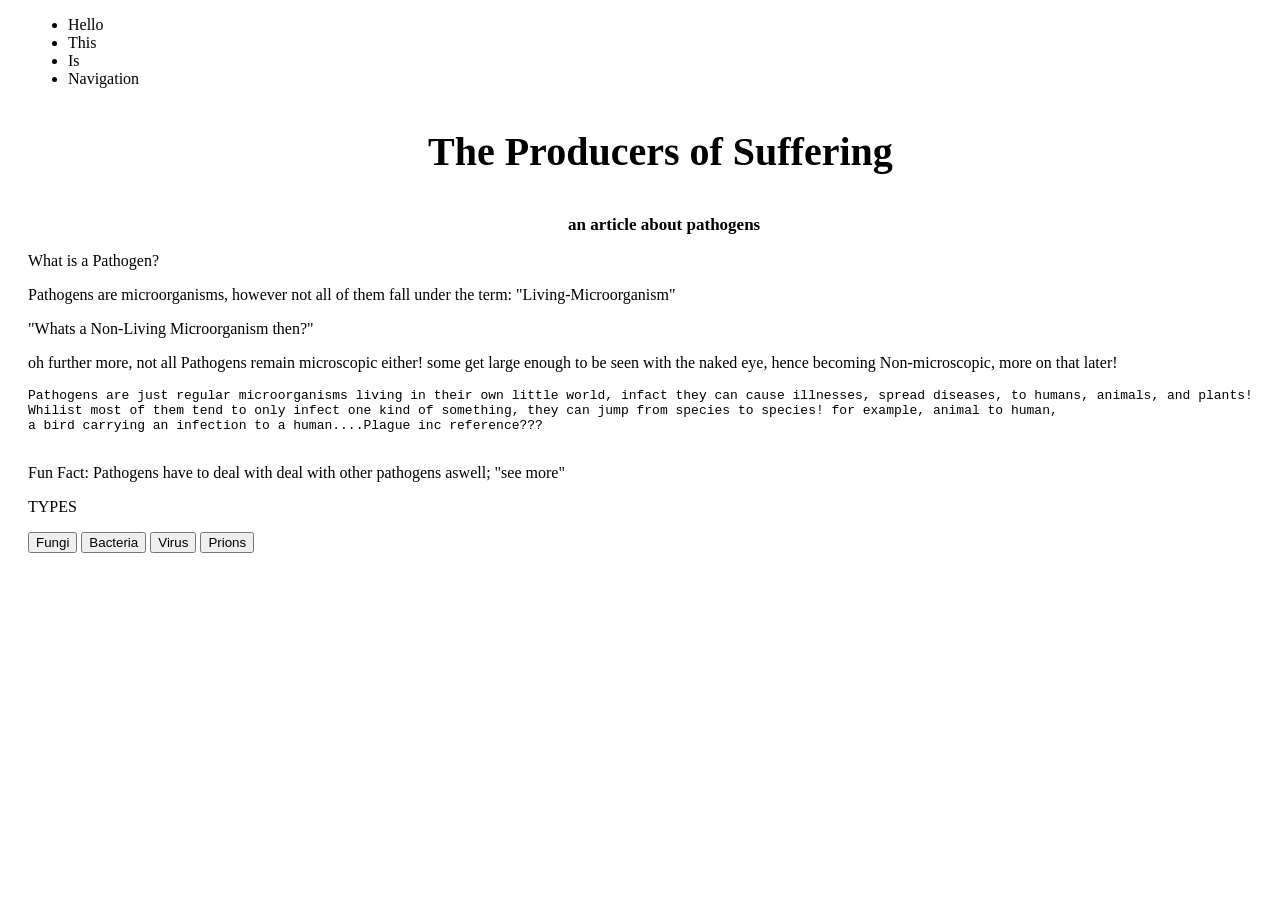
==== index.html @ 4d540014 "added the first instance of information" ====
<!DOCTYPE html>
<html lang="en">
<head>
    <meta charset="UTF-8">
    <meta name="viewport" content="width=device-width, initial-scale=1.0">
    <title>T.P.O.S.</title>
    <link rel="stylesheet" href="index.css">
</head>
<body>

    <ul>
        <li>Hello</li>
        <li>This</li>
        <li>Is</li>
        <li>Navigation</li>
    </ul>

    <p id="TPOS">The Producers of Suffering</p> <!--If this is blahblah color-->
    <p id="aaap">an article about pathogens</p> <!--Then make this ligher blahblah color-->
    <p id="ques1">What is a Pathogen?</p>
    <p id="ans1">Pathogens are microorganisms, however not all of them fall under the term: "Living-Microorganism"</p>
    <p id="ques2">"Whats a Non-Living Microorganism then?"</p>
    <p id="text1">oh further more, not all Pathogens remain microscopic either! some get large enough to be seen with the naked eye, hence becoming Non-microscopic, more on that later!</p>
    <pre id="text1">
Pathogens are just regular microorganisms living in their own little world, infact they can cause illnesses, spread diseases, to humans, animals, and plants!
Whilist most of them tend to only infect one kind of something, they can jump from species to species! for example, animal to human,
a bird carrying an infection to a human....Plague inc reference???
    </pre >
    <p id="text1">Fun Fact: Pathogens have to deal with deal with other pathogens aswell; "see more"</p>


    <p id="types">TYPES</p>
    <button>Fungi</button>
    <button>Bacteria</button>
    <button>Virus</button>
    <button>Prions</button>

</body>
</html>
---- index.css ----
body {
    padding-left: 20px;
}

#TPOS {
    font-size: 40px;
    font-weight: bold;
    transform: translateX(400px);
}
#aaap {
    font-size: 17px;
    font-weight: bolder;
    transform: translateX(540px);
}
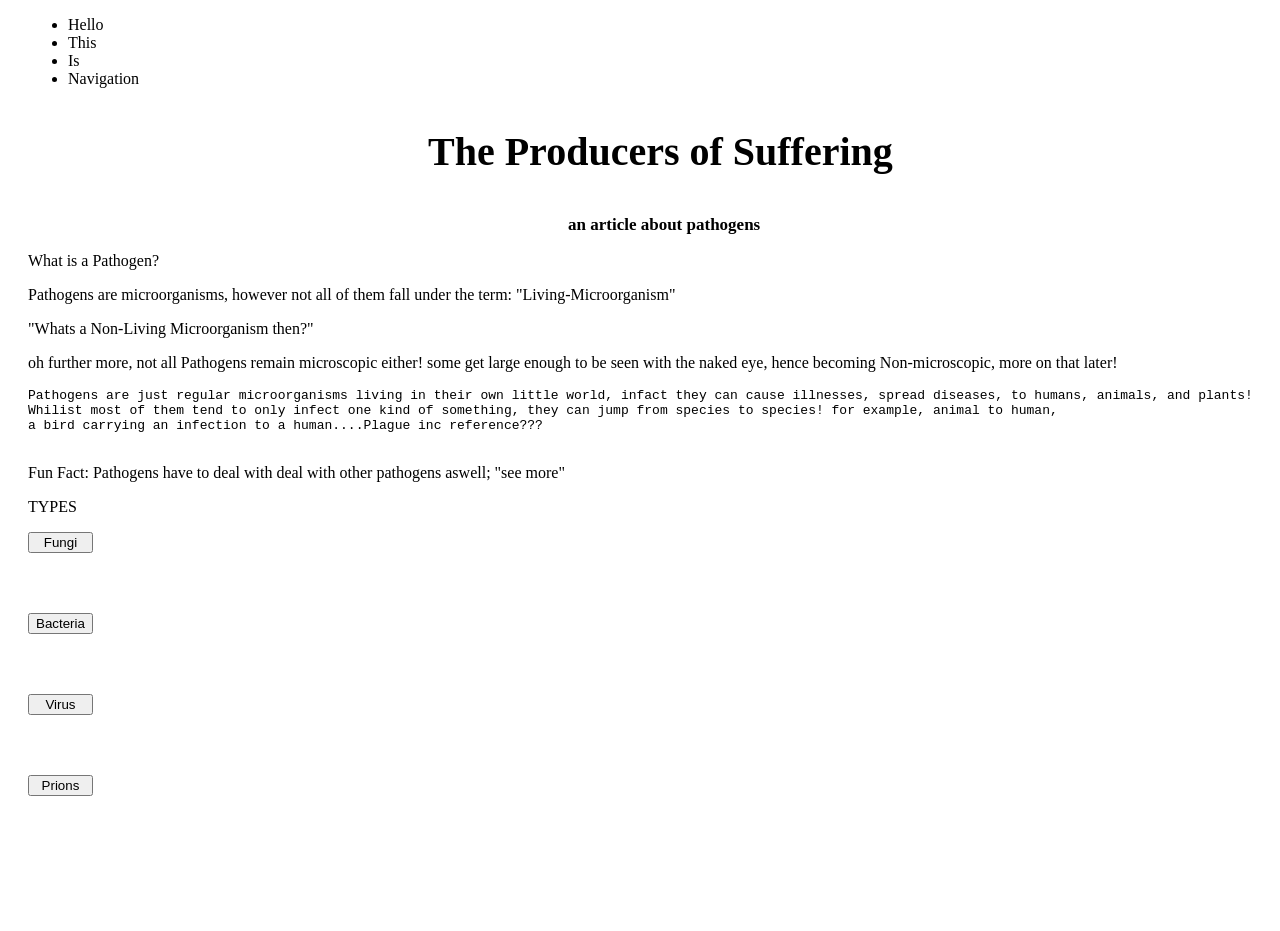
==== commit 60f09f5c: "added info abot fungi and bacteria and added a placeholder image. functional js to show and hide" ====
--- a/index.html
+++ b/index.html
@@ -28,12 +28,39 @@
     </pre >
     <p id="text1">Fun Fact: Pathogens have to deal with deal with other pathogens aswell; "see more"</p>
 
+    <p id="types">TYPES</p>
 
-    <p id="types">TYPES</p>
-    <button>Fungi</button>
-    <button>Bacteria</button>
-    <button>Virus</button>
-    <button>Prions</button>
+    <div class="all_types"> 
+        <button id="fungi_button" onclick="show_fungi()">Fungi</button> 
+        <button id="bacteria_button" onclick="show_bacteria()">Bacteria</button>
+        <button id="virus_button" onclick="show_virus()">Virus</button>
+        <button id="prion_button" onclick="show_prions()">Prions</button>
+    </div>
 
+    
+    <pre id="fungi_info">
+        e.g. mushrooms, toadstools, yeasts, mould, etc
+        Some fungi look like plants, but are not really plants, 
+        since they can't make their own food by using chlorophyll(they dont have it!). 
+        Therefore they have to feed on other organic matter. 
+        They spread through the air and the environment in spores
+        "Wantta learn more about fungi?" <!--Reproduction: imagine this, one fungi, sitting ontop of a fridge eating up a dead fly, 
+        sends off a spore, the spore touches a "fungi-suitable" surface and grows into a BIGGER fungi.
+        NICE FUNGIS?: you know, seems like we are more of a foe to fungi than they are to us, yeast, a type of fungi, is used to make bread and beer. some moulds are used to make medicine..
+        NOT SO NICE FUNGIS?: now hold on a minute, fungis aren't all FUN; some mushrooms are murderously toxic, and fungi can be responsible for fungal infections(Athlete's Foot, Ringworm, etc)
+    -->
+        <img id="fungi_pic" src="fungi1mush.png" alt="image of a mushroom">
+    </pre>
+    <pre id="bacteria_info">
+        e.g. Escherichia coli(E. coli), Vibro cholerae, Yersinia pestis, etc
+        single-cell microorganism. one bacteria = bacterium.
+        Theres Millions or even more different types of bacteria that can be found. 
+        They are EVERYWHERE, from your skin, airways, mouth, to sitting on your phone, floor, toilet, 
+        and the list goes on and on and on. 
+        "Wantta learn more about bacteria?"
+        <img id="fungi_pic" src="fungi1mush.png" alt="image of a mushroom">
+    </pre>
+
+    <script src="index.js"></script>
 </body>
 </html>
--- a/index.css
+++ b/index.css
@@ -11,4 +11,31 @@
     font-size: 17px;
     font-weight: bolder;
     transform: translateX(540px);
-}+}
+
+
+.all_types {
+    display: inline-flex;
+    flex-direction: column;
+    row-gap: 60px;
+}
+
+
+#fungi_info {
+    display: inline;
+    visibility: hidden;
+    position:absolute;
+    top: 610px;
+}
+#fungi_pic {
+    height: 200px;
+    transform: translate(700px, -140px);
+}
+
+
+#bacteria_info {
+    display: inline;
+    visibility: hidden;
+    position:absolute;
+    top: 610px;
+}
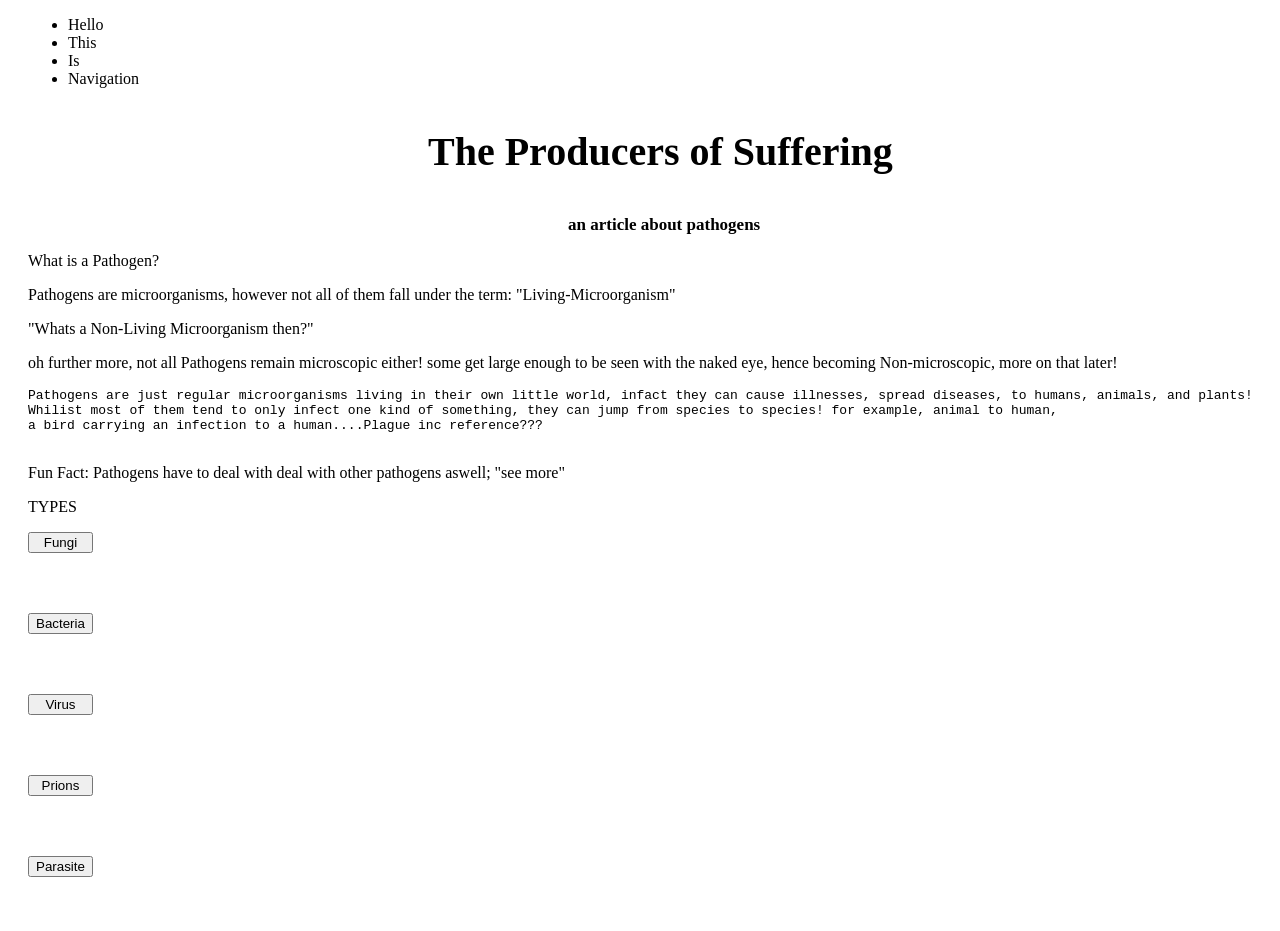
==== commit 94c268bc: "added info about virus when click virus button" ====
--- a/index.html
+++ b/index.html
@@ -31,10 +31,11 @@
     <p id="types">TYPES</p>
 
     <div class="all_types"> 
-        <button id="fungi_button" onclick="show_fungi()">Fungi</button> 
+        <button id="fungi_button" onclick="show_fungi()">Fungi </button> 
         <button id="bacteria_button" onclick="show_bacteria()">Bacteria</button>
         <button id="virus_button" onclick="show_virus()">Virus</button>
         <button id="prion_button" onclick="show_prions()">Prions</button>
+        <button id="parasite_button" onclick="show_parasite()">Parasite</button>
     </div>
 
     
@@ -60,6 +61,14 @@
         "Wantta learn more about bacteria?"
         <img id="fungi_pic" src="fungi1mush.png" alt="image of a mushroom">
     </pre>
+    <pre id="virus_info">
+        e.g. Influenza viruses, Retroviruses(HIV), Enteroviruses, etc
+        similar to parasites, they need to infect another being(other than viruses, ofc no friendly fire) to reproduce/spread. 
+        Can infect humans, animals, plants, bacteria, and fungi.
+        "Wantta learn more about viruses?"
+        <img id="fungi_pic" src="fungi1mush.png" alt="image of a mushroom">
+    </pre>
+
 
     <script src="index.js"></script>
 </body>
--- a/index.css
+++ b/index.css
@@ -39,3 +39,11 @@
     position:absolute;
     top: 610px;
 }
+
+
+#virus_info {
+    display: inline;    
+    visibility: hidden;
+    position: absolute;
+    top: 610px;
+}
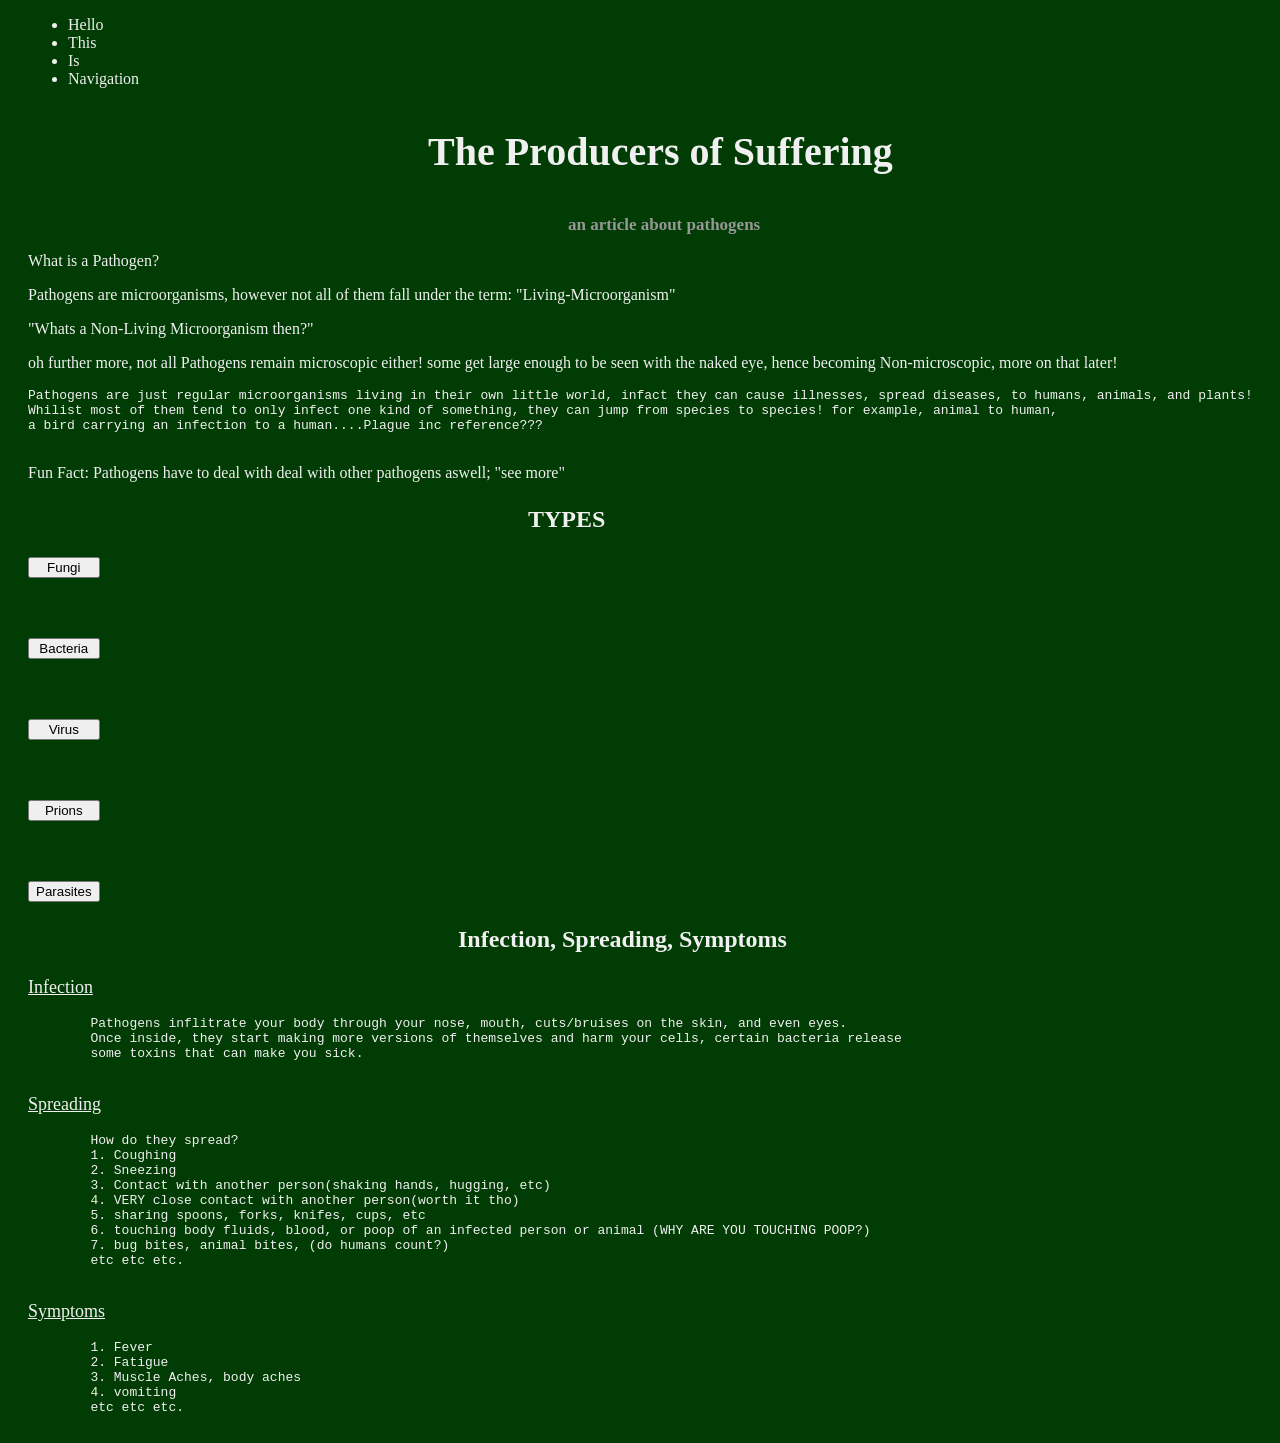
==== commit 411fb867: "all information added" ====
--- a/index.html
+++ b/index.html
@@ -27,15 +27,14 @@
 a bird carrying an infection to a human....Plague inc reference???
     </pre >
     <p id="text1">Fun Fact: Pathogens have to deal with deal with other pathogens aswell; "see more"</p>
-
-    <p id="types">TYPES</p>
+    <p id="types_text">TYPES</p>
 
     <div class="all_types"> 
         <button id="fungi_button" onclick="show_fungi()">Fungi </button> 
         <button id="bacteria_button" onclick="show_bacteria()">Bacteria</button>
         <button id="virus_button" onclick="show_virus()">Virus</button>
         <button id="prion_button" onclick="show_prions()">Prions</button>
-        <button id="parasite_button" onclick="show_parasite()">Parasite</button>
+        <button id="parasite_button" onclick="show_parasites()">Parasites </button>
     </div>
 
     
@@ -45,7 +44,7 @@
         since they can't make their own food by using chlorophyll(they dont have it!). 
         Therefore they have to feed on other organic matter. 
         They spread through the air and the environment in spores
-        "Wantta learn more about fungi?" <!--Reproduction: imagine this, one fungi, sitting ontop of a fridge eating up a dead fly, 
+        "Wantta learn more about fungi?" -- Just Google It! <!--Reproduction: imagine this, one fungi, sitting ontop of a fridge eating up a dead fly, 
         sends off a spore, the spore touches a "fungi-suitable" surface and grows into a BIGGER fungi.
         NICE FUNGIS?: you know, seems like we are more of a foe to fungi than they are to us, yeast, a type of fungi, is used to make bread and beer. some moulds are used to make medicine..
         NOT SO NICE FUNGIS?: now hold on a minute, fungis aren't all FUN; some mushrooms are murderously toxic, and fungi can be responsible for fungal infections(Athlete's Foot, Ringworm, etc)
@@ -58,17 +57,68 @@
         Theres Millions or even more different types of bacteria that can be found. 
         They are EVERYWHERE, from your skin, airways, mouth, to sitting on your phone, floor, toilet, 
         and the list goes on and on and on. 
-        "Wantta learn more about bacteria?"
+        "Wantta learn more about bacteria?" -- Just Google It!
         <img id="fungi_pic" src="fungi1mush.png" alt="image of a mushroom">
     </pre>
     <pre id="virus_info">
         e.g. Influenza viruses, Retroviruses(HIV), Enteroviruses, etc
-        similar to parasites, they need to infect another being(other than viruses, ofc no friendly fire) to reproduce/spread. 
+        similar to parasites, they need to infect another being(some virsuses even attack OTHER viruses!)
+        to reproduce/spread. 
         Can infect humans, animals, plants, bacteria, and fungi.
-        "Wantta learn more about viruses?"
+        "Wantta learn more about viruses?" -- Just Google It!
         <img id="fungi_pic" src="fungi1mush.png" alt="image of a mushroom">
     </pre>
-
+    <pre id="prion_info">
+        A misfolded protein that influences and causes misfolding problems in other same protein versions
+        some but not all infect people, similarly some but not all infect animals.
+        Prion Diseases - terminal illnesses - fatal
+        worldwide affection ratio(people) - 1:1,000,000
+        Types: Spordic, Familial, Acquired.
+        "Wantta learn more about prions?" -- Just Google It!
+        <img id="fungi_pic" src="fungi1mush.png" alt="">
+    </pre>
+    <pre id="parasite_info">
+        An organism, though still a pathogen. depend on a host to survive and spread. 
+        a parasite somewhat hijacks a living organism, and gets its food from, or at the expense of that
+        organism. It also causes harm to that organism, and sometimes this leads to the organisms death.
+            Types          :      Examples
+         Ectoparasites     :   Fleas, Head Lice, Ticks
+         Helminths         :   Flukes, Tapeworms, Roundworms
+         Protozoans        :   Amobea, Ciliates, Flagellates
+        
+        Symptoms in humans (a few): Abdominal pain, Increased appetite, insomnia, Weakness, Skin rash, Fatigue
+        "Wantta learn more about parasites?" -- Just Google It!
+        <img id="fungi_pic" src="fungi1mush.png" alt="">
+    </pre>
+    
+    <p id="topics_text">Infection, Spreading, Symptoms</p>
+    <p id="infection_text">Infection</p>
+    <pre id="infection_info">
+        Pathogens inflitrate your body through your nose, mouth, cuts/bruises on the skin, and even eyes.
+        Once inside, they start making more versions of themselves and harm your cells, certain bacteria release
+        some toxins that can make you sick.
+    </pre>
+    <p id="spreading_text">Spreading</p>
+    <pre id="spreading_info">
+        How do they spread? 
+        1. Coughing
+        2. Sneezing
+        3. Contact with another person(shaking hands, hugging, etc)
+        4. VERY close contact with another person(worth it tho) <!--remove in the future if tis a professinal website-->
+        5. sharing spoons, forks, knifes, cups, etc
+        6. touching body fluids, blood, or poop of an infected person or animal (WHY ARE YOU TOUCHING POOP?) 
+        7. bug bites, animal bites, (do humans count?)
+        etc etc etc.
+    </pre>
+    <p id="symptoms_text">Symptoms</p>
+    <pre id="symptoms_info">
+        1. Fever
+        2. Fatigue
+        3. Muscle Aches, body aches
+        4. vomiting
+        etc etc etc.
+    </pre>
+    
 
     <script src="index.js"></script>
 </body>
--- a/index.css
+++ b/index.css
@@ -1,5 +1,7 @@
 body {
     padding-left: 20px;
+    color: rgb(240, 240, 240);
+    background-color: rgb(0, 60, 3);
 }
 
 #TPOS {
@@ -11,8 +13,15 @@
     font-size: 17px;
     font-weight: bolder;
     transform: translateX(540px);
+    color: rgb(151, 151, 151);
 }
 
+#types_text {
+    transform: translateX(500px);
+    font-family: Times 'Times New Roman', Times, serif;
+    font-size: 24px;
+    font-weight: bold;
+}
 
 .all_types {
     display: inline-flex;
@@ -25,7 +34,8 @@
     display: inline;
     visibility: hidden;
     position:absolute;
-    top: 610px;
+    top: 650px;
+    font-weight: bold;
 }
 #fungi_pic {
     height: 200px;
@@ -37,7 +47,8 @@
     display: inline;
     visibility: hidden;
     position:absolute;
-    top: 610px;
+    top: 650px;
+    font-weight: bold;
 }
 
 
@@ -45,5 +56,44 @@
     display: inline;    
     visibility: hidden;
     position: absolute;
-    top: 610px;
+    top: 650px;
+    font-weight: bold;
+}
+
+
+#prion_info {
+    display: inline;
+    visibility: hidden;
+    position: absolute;
+    top: 650px; 
+    font-weight: bold;
+}
+
+#parasite_info {
+    display: inline;
+    visibility: hidden;
+    position:absolute;
+    top: 650px;
+    font-weight: bold;
+}
+
+#topics_text {
+    transform: translateX(430px);
+    font-size: 24px;
+    font-weight: bold;
+}
+
+#infection_text {
+    text-decoration: underline;
+    font-size: 18px;
+}   
+
+#spreading_text {
+    text-decoration: underline;
+    font-size: 18px;
+}
+
+#symptoms_text {
+    text-decoration: underline;
+    font-size: 18px;
 }
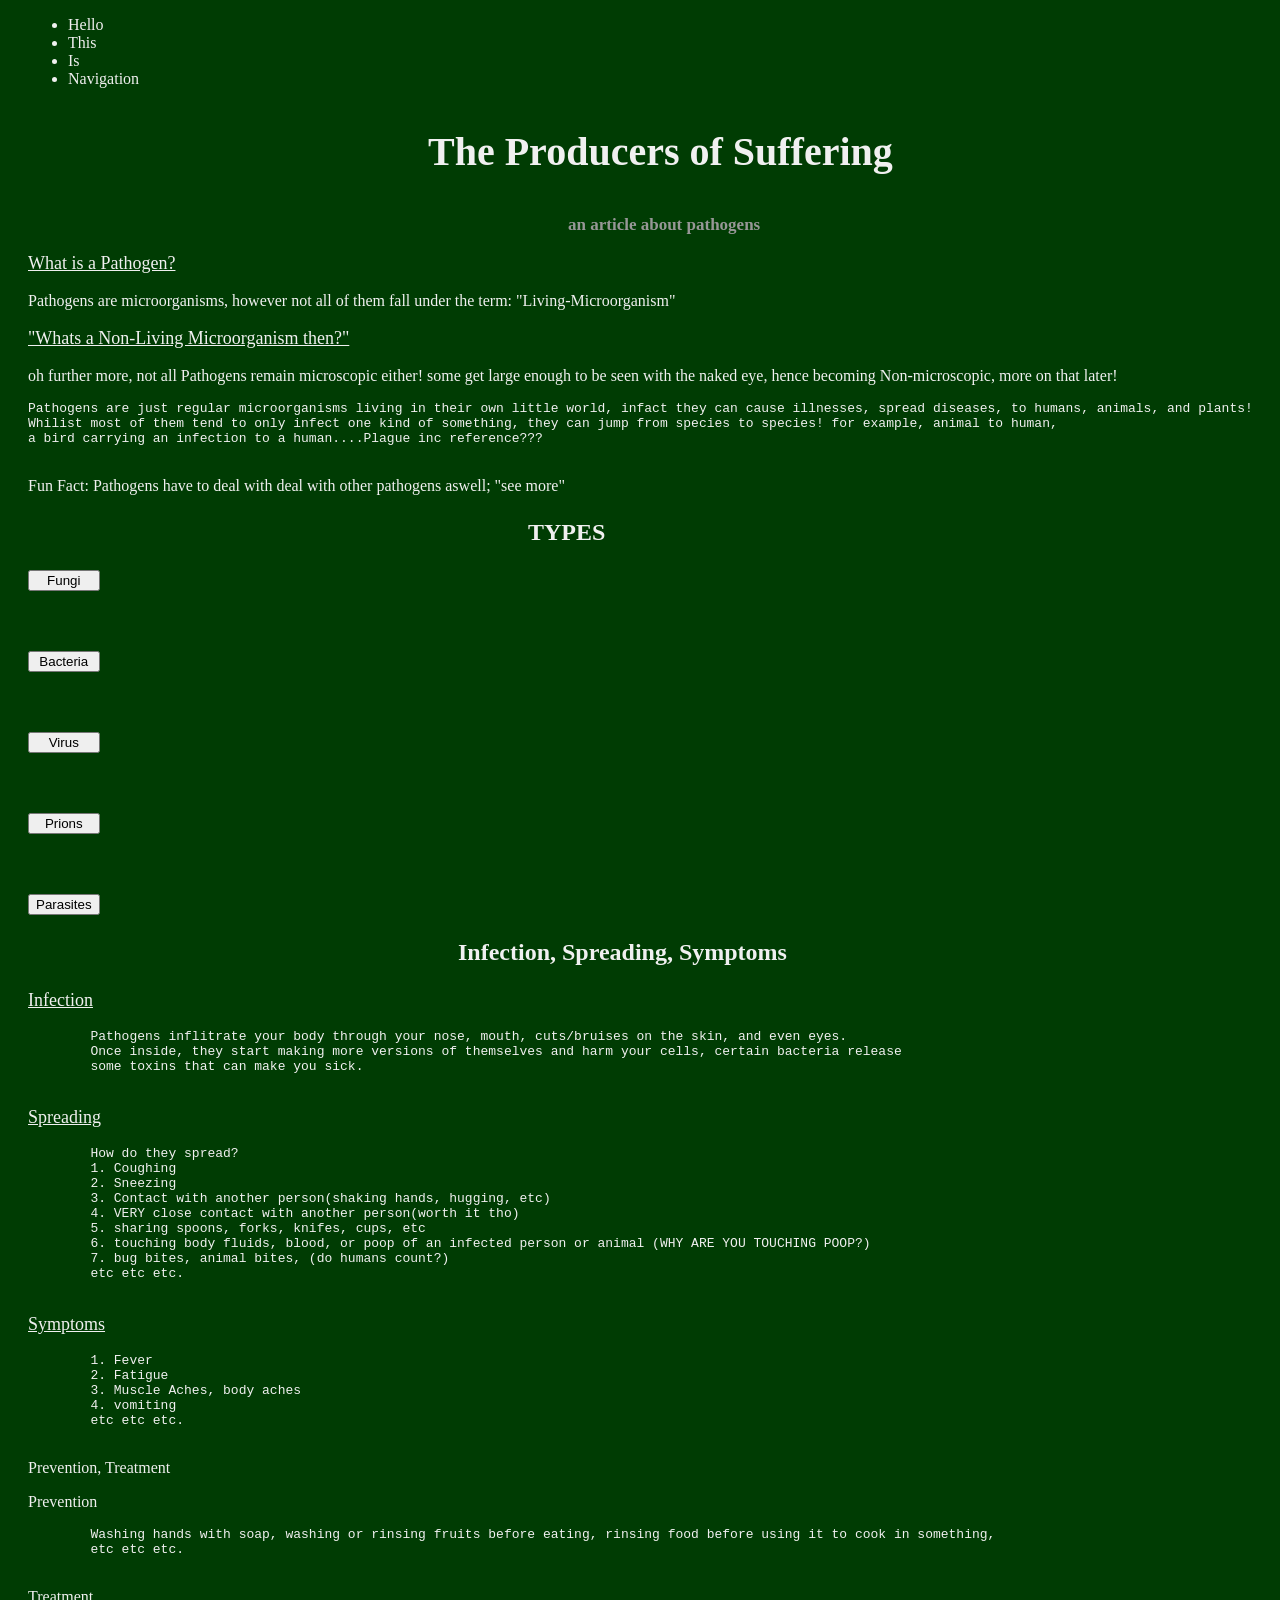
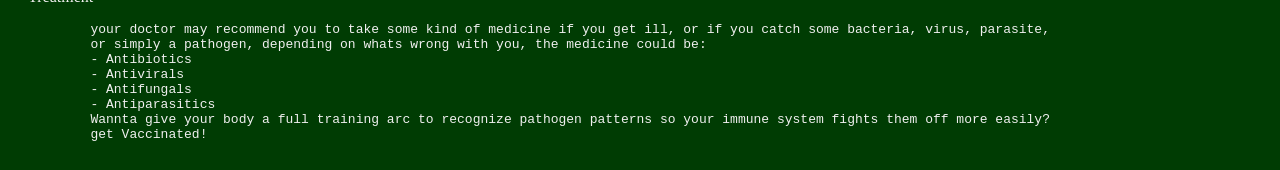
==== commit 40ac29b2: "added new pictures, final bites of info, now focusing on css." ====
--- a/index.html
+++ b/index.html
@@ -49,7 +49,7 @@
         NICE FUNGIS?: you know, seems like we are more of a foe to fungi than they are to us, yeast, a type of fungi, is used to make bread and beer. some moulds are used to make medicine..
         NOT SO NICE FUNGIS?: now hold on a minute, fungis aren't all FUN; some mushrooms are murderously toxic, and fungi can be responsible for fungal infections(Athlete's Foot, Ringworm, etc)
     -->
-        <img id="fungi_pic" src="fungi1mush.png" alt="image of a mushroom">
+        <img id="pathogen_pic" src="images/mushroomfungi.jpg" alt="image of a mushroom">
     </pre>
     <pre id="bacteria_info">
         e.g. Escherichia coli(E. coli), Vibro cholerae, Yersinia pestis, etc
@@ -58,7 +58,7 @@
         They are EVERYWHERE, from your skin, airways, mouth, to sitting on your phone, floor, toilet, 
         and the list goes on and on and on. 
         "Wantta learn more about bacteria?" -- Just Google It!
-        <img id="fungi_pic" src="fungi1mush.png" alt="image of a mushroom">
+        <img id="pathogen_pic" src="images/bacteriapic.jpg" alt="image of a mushroom">
     </pre>
     <pre id="virus_info">
         e.g. Influenza viruses, Retroviruses(HIV), Enteroviruses, etc
@@ -66,7 +66,7 @@
         to reproduce/spread. 
         Can infect humans, animals, plants, bacteria, and fungi.
         "Wantta learn more about viruses?" -- Just Google It!
-        <img id="fungi_pic" src="fungi1mush.png" alt="image of a mushroom">
+        <img id="pathogen_pic" src="images/viruspic.jpg" alt="image of a mushroom">
     </pre>
     <pre id="prion_info">
         A misfolded protein that influences and causes misfolding problems in other same protein versions
@@ -75,7 +75,7 @@
         worldwide affection ratio(people) - 1:1,000,000
         Types: Spordic, Familial, Acquired.
         "Wantta learn more about prions?" -- Just Google It!
-        <img id="fungi_pic" src="fungi1mush.png" alt="">
+        <img id="pathogen_pic" src="images/prionpic.png" alt="">
     </pre>
     <pre id="parasite_info">
         An organism, though still a pathogen. depend on a host to survive and spread. 
@@ -86,9 +86,10 @@
          Helminths         :   Flukes, Tapeworms, Roundworms
          Protozoans        :   Amobea, Ciliates, Flagellates
         
-        Symptoms in humans (a few): Abdominal pain, Increased appetite, insomnia, Weakness, Skin rash, Fatigue
+        Symptoms in humans (a few): Abdominal pain, Increased appetite, insomnia, Weakness, Skin rash,
+        Fatigue
         "Wantta learn more about parasites?" -- Just Google It!
-        <img id="fungi_pic" src="fungi1mush.png" alt="">
+        <img id="pathogen_pic" src="images/parasitepic.jpg" alt="">
     </pre>
     
     <p id="topics_text">Infection, Spreading, Symptoms</p>
@@ -118,7 +119,23 @@
         4. vomiting
         etc etc etc.
     </pre>
-    
+    <p id="additional_text">Prevention, Treatment</p>
+    <p id="prevention_text">Prevention</p>
+    <pre id="prevention_info">
+        Washing hands with soap, washing or rinsing fruits before eating, rinsing food before using it to cook in something,
+        etc etc etc.
+    </pre>
+    <p id="treatment_text">Treatment</p>
+    <pre id="treatment_info">
+        your doctor may recommend you to take some kind of medicine if you get ill, or if you catch some bacteria, virus, parasite, 
+        or simply a pathogen, depending on whats wrong with you, <!--ill rethink if this is okay to write later-->the medicine could be:
+        - Antibiotics
+        - Antivirals
+        - Antifungals
+        - Antiparasitics
+        Wannta give your body a full training arc to recognize pathogen patterns so your immune system fights them off more easily? 
+        get Vaccinated!
+    </pre>
 
     <script src="index.js"></script>
 </body>
--- a/index.css
+++ b/index.css
@@ -14,6 +14,17 @@
     font-weight: bolder;
     transform: translateX(540px);
     color: rgb(151, 151, 151);
+}
+#ques1 {
+    text-decoration: underline;
+    font-size: 18px;
+}
+
+
+
+#ques2 {
+    text-decoration: underline;
+    font-size: 18px;
 }
 
 #types_text {
@@ -37,7 +48,7 @@
     top: 650px;
     font-weight: bold;
 }
-#fungi_pic {
+#pathogen_pic {
     height: 200px;
     transform: translate(700px, -140px);
 }
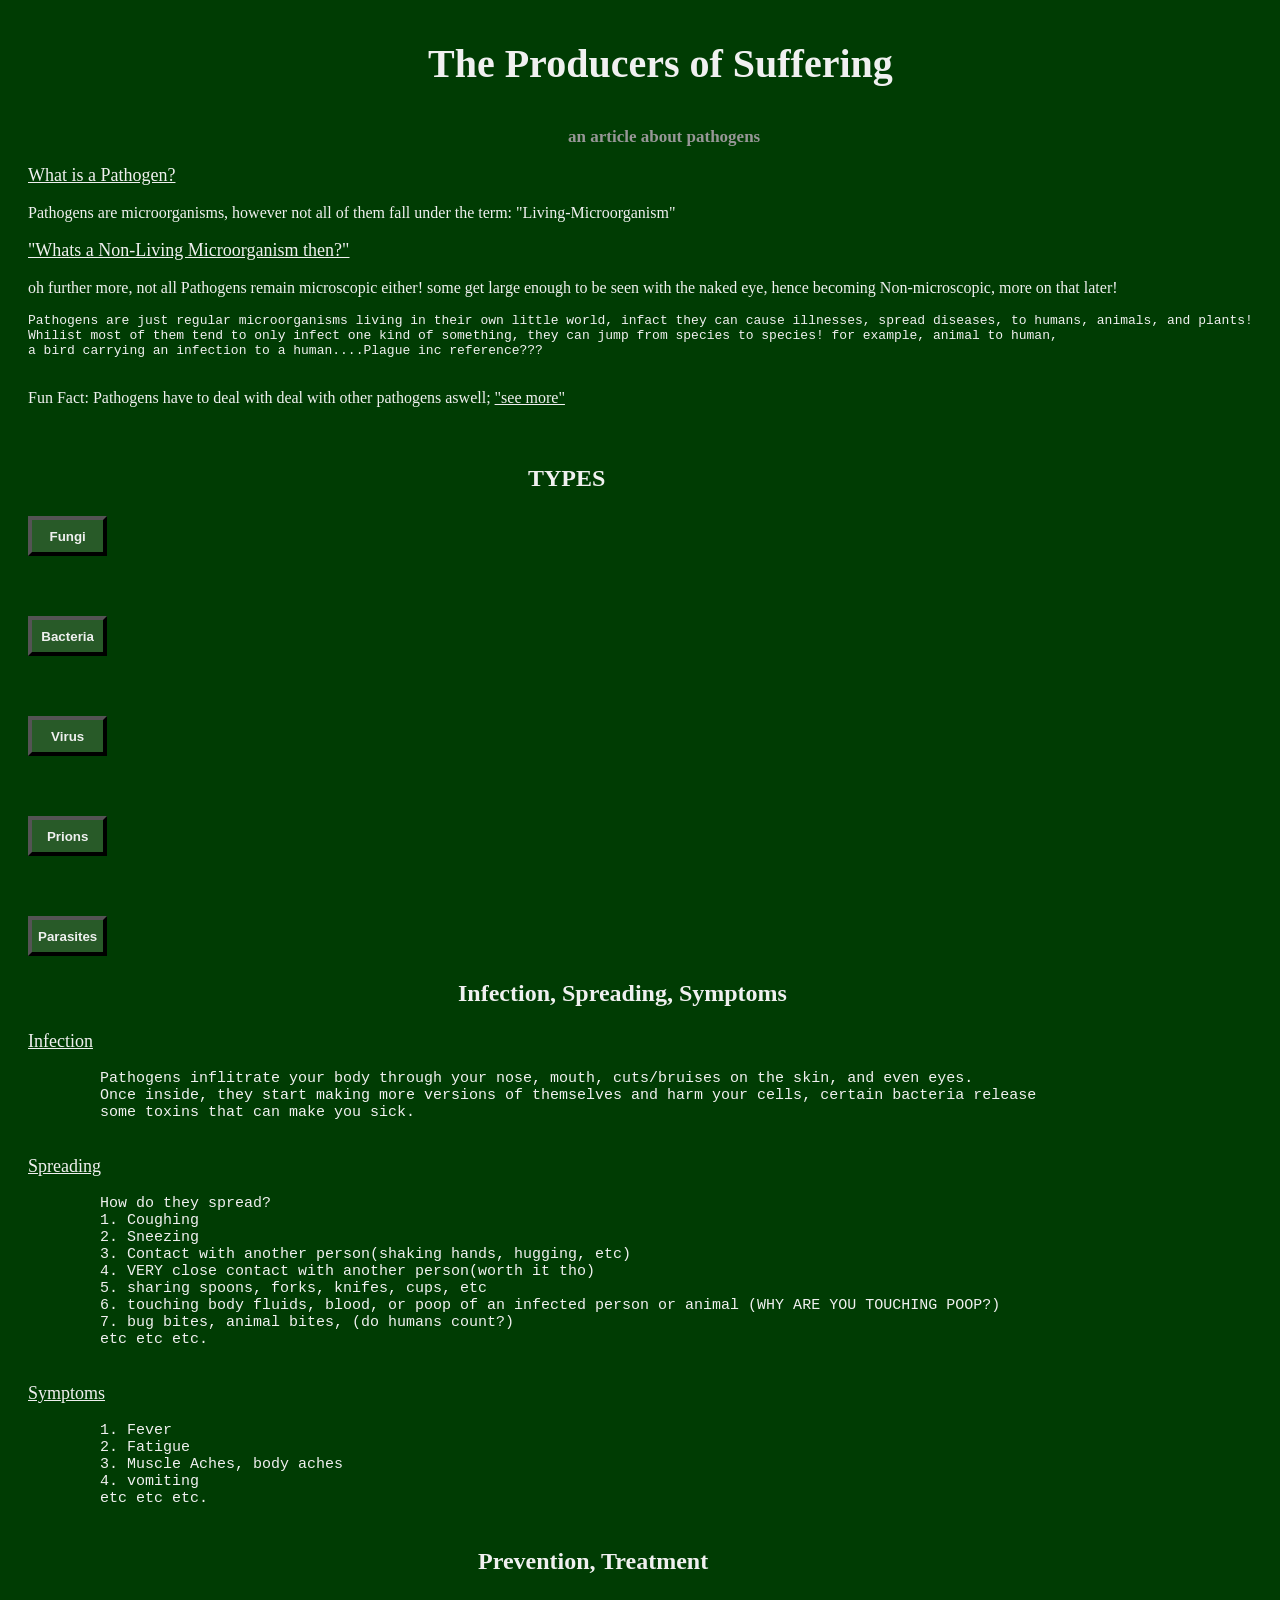
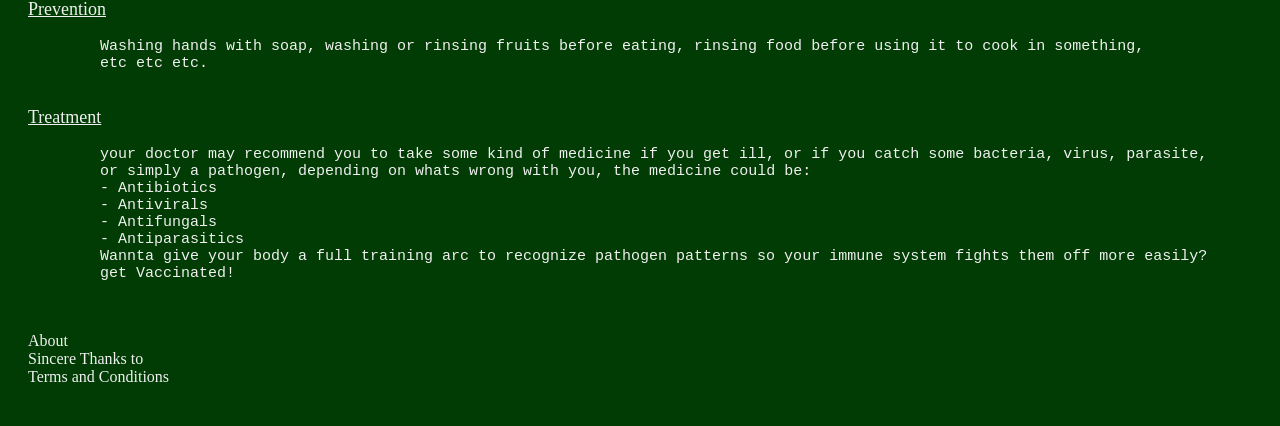
==== commit dca9c804: "dynamic borders on buttons, alignment changes, navigation list removal" ====
--- a/index.html
+++ b/index.html
@@ -8,25 +8,19 @@
 </head>
 <body>
 
-    <ul>
-        <li>Hello</li>
-        <li>This</li>
-        <li>Is</li>
-        <li>Navigation</li>
-    </ul>
-
     <p id="TPOS">The Producers of Suffering</p> <!--If this is blahblah color-->
     <p id="aaap">an article about pathogens</p> <!--Then make this ligher blahblah color-->
     <p id="ques1">What is a Pathogen?</p>
     <p id="ans1">Pathogens are microorganisms, however not all of them fall under the term: "Living-Microorganism"</p>
-    <p id="ques2">"Whats a Non-Living Microorganism then?"</p>
+    <p id="ques2"><a href="Non-living-micro">"Whats a Non-Living Microorganism then?"</a></p>
     <p id="text1">oh further more, not all Pathogens remain microscopic either! some get large enough to be seen with the naked eye, hence becoming Non-microscopic, more on that later!</p>
     <pre id="text1">
 Pathogens are just regular microorganisms living in their own little world, infact they can cause illnesses, spread diseases, to humans, animals, and plants!
 Whilist most of them tend to only infect one kind of something, they can jump from species to species! for example, animal to human,
 a bird carrying an infection to a human....Plague inc reference???
     </pre >
-    <p id="text1">Fun Fact: Pathogens have to deal with deal with other pathogens aswell; "see more"</p>
+    <p id="text1">Fun Fact: Pathogens have to deal with deal with other pathogens aswell; <a href="pathogens1v1">"see more"</a></p>
+    <br>
     <p id="types_text">TYPES</p>
 
     <div class="all_types"> 
@@ -136,6 +130,13 @@
         Wannta give your body a full training arc to recognize pathogen patterns so your immune system fights them off more easily? 
         get Vaccinated!
     </pre>
+    <br>
+
+    <div id="footer">
+        <div id="about">About</div>
+        <div id="ty">Sincere Thanks to</div>
+        <div id="tac">Terms and Conditions</div>
+    </div>
 
     <script src="index.js"></script>
 </body>
--- a/index.css
+++ b/index.css
@@ -2,8 +2,14 @@
     padding-left: 20px;
     color: rgb(240, 240, 240);
     background-color: rgb(0, 60, 3);
+    overflow-x: hidden;
 }
-
+a {
+    color: rgb(240, 240, 240);
+}
+a:visited {
+    color: rgb(182, 182, 182);
+}
 #TPOS {
     font-size: 40px;
     font-weight: bold;
@@ -40,6 +46,10 @@
     row-gap: 60px;
 }
 
+#pathogen_pic {
+    height: 200px;
+    transform: translate(700px, -140px);
+}
 
 #fungi_info {
     display: inline;
@@ -48,9 +58,12 @@
     top: 650px;
     font-weight: bold;
 }
-#pathogen_pic {
-    height: 200px;
-    transform: translate(700px, -140px);
+#fungi_button {
+    color: rgb(240, 240, 240);
+    background-color:rgb(40, 90, 40);
+    height: 40px;
+    font-weight: bold;
+    border-width: 4px;
 }
 
 
@@ -61,6 +74,13 @@
     top: 650px;
     font-weight: bold;
 }
+#bacteria_button {
+    color: rgb(240, 240, 240);
+    background-color:rgb(40, 90, 40);
+    height: 40px;
+    font-weight: bold;
+    border-width: 4px;
+}
 
 
 #virus_info {
@@ -69,6 +89,13 @@
     position: absolute;
     top: 650px;
     font-weight: bold;
+}
+#virus_button {
+    color: rgb(240, 240, 240);
+    background-color:rgb(40, 90, 40);
+    height: 40px;
+    font-weight: bold;
+    border-width: 4px;
 }
 
 
@@ -79,6 +106,14 @@
     top: 650px; 
     font-weight: bold;
 }
+#prion_button {
+    color: rgb(240, 240, 240);
+    background-color:rgb(40, 90, 40);
+    height: 40px;
+    font-weight: bold;
+    border-width: 4px;
+}
+
 
 #parasite_info {
     display: inline;
@@ -87,6 +122,14 @@
     top: 650px;
     font-weight: bold;
 }
+#parasite_button {
+    color: rgb(240, 240, 240);
+    background-color:rgb(40, 90, 40);
+    height: 40px;
+    font-weight: bold;
+    border-width: 4px;
+}
+
 
 #topics_text {
     transform: translateX(430px);
@@ -98,13 +141,47 @@
     text-decoration: underline;
     font-size: 18px;
 }   
+#infection_info {
+    font-size: 15px;
+}
 
 #spreading_text {
     text-decoration: underline;
     font-size: 18px;
 }
+#spreading_info {
+    font-size: 15px;
+}
 
 #symptoms_text {
     text-decoration: underline;
     font-size: 18px;
+}
+#symptoms_info {
+    font-size: 15px;
+}
+
+#additional_text {
+    font-size: 24px;
+    font-weight: bold;
+    transform: translateX(450px);
+}
+
+#prevention_text {
+    text-decoration: underline;
+    font-size: 18px;
+}
+#prevention_info {
+    font-size: 15px;
+}
+#treatment_text {
+    text-decoration: underline;
+    font-size: 18px;
+}
+#treatment_info {
+    font-size: 15px;
+}
+
+#footer {
+    
 }
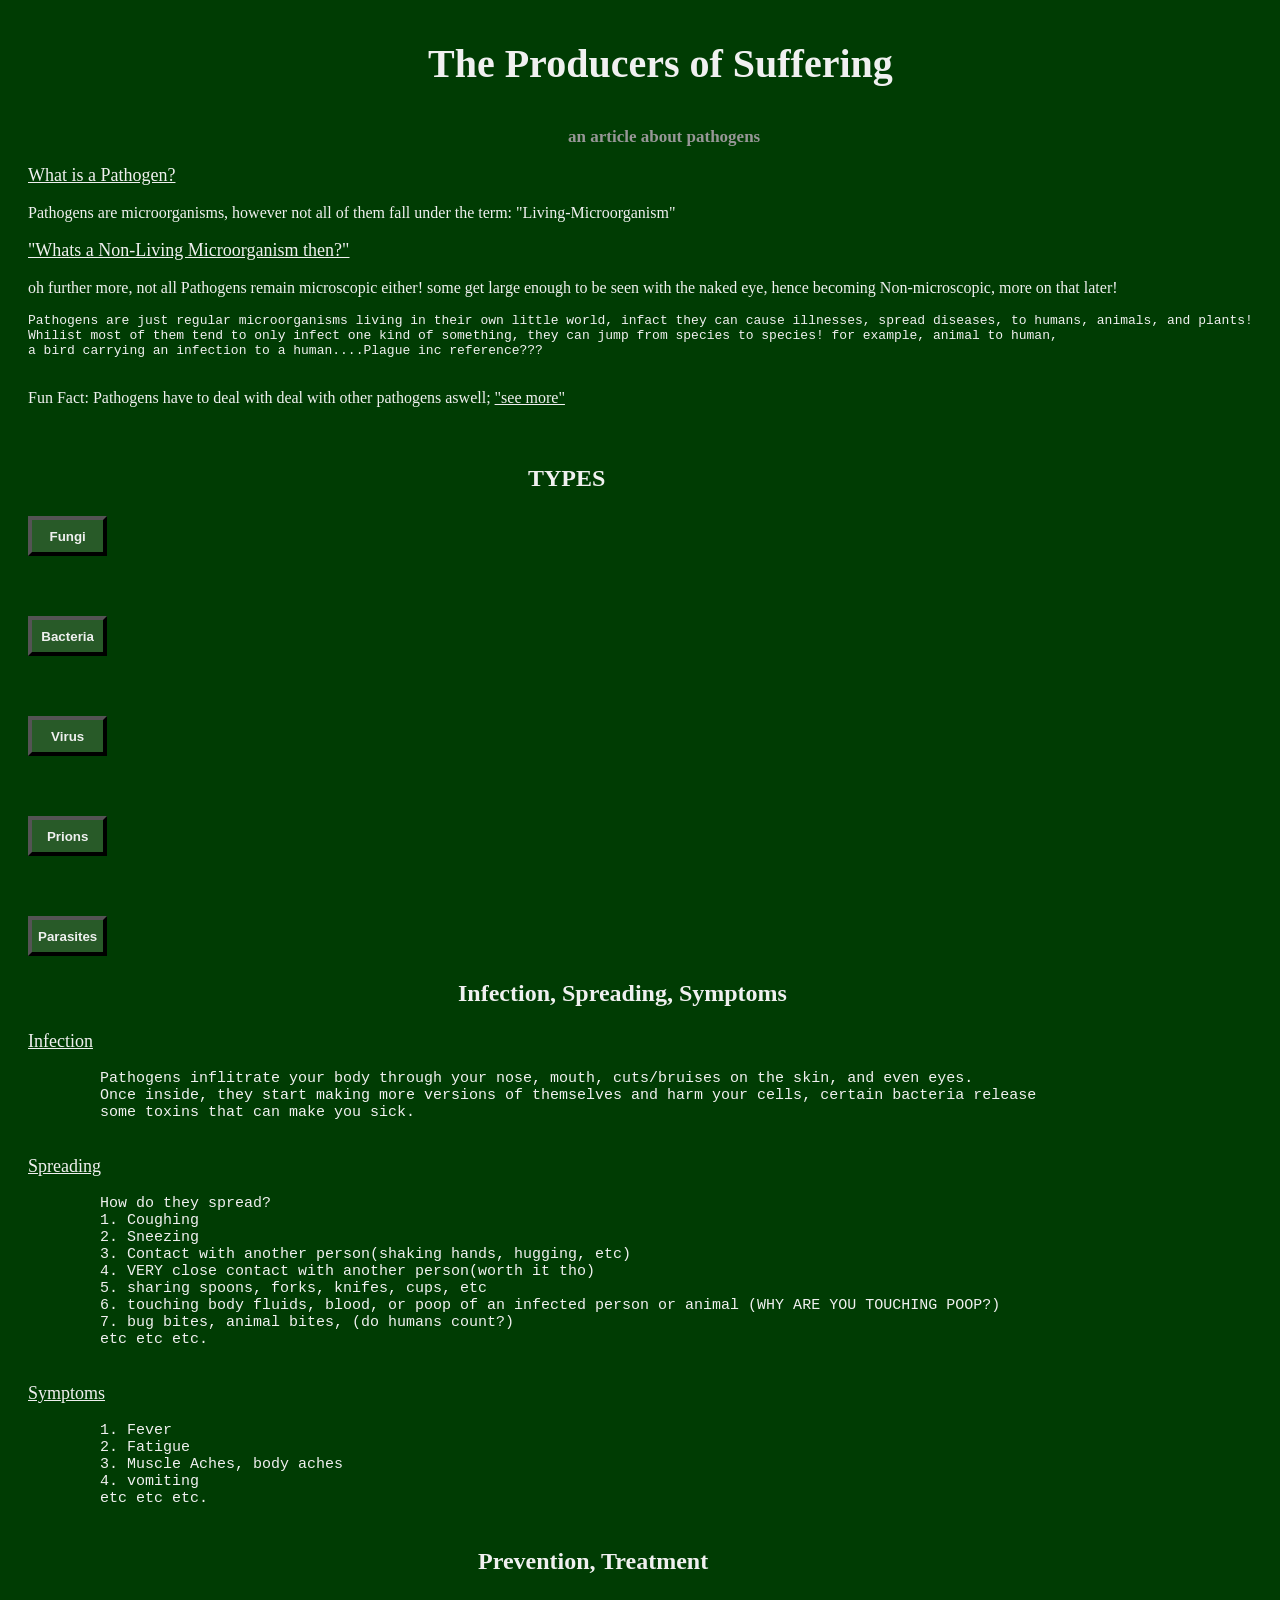
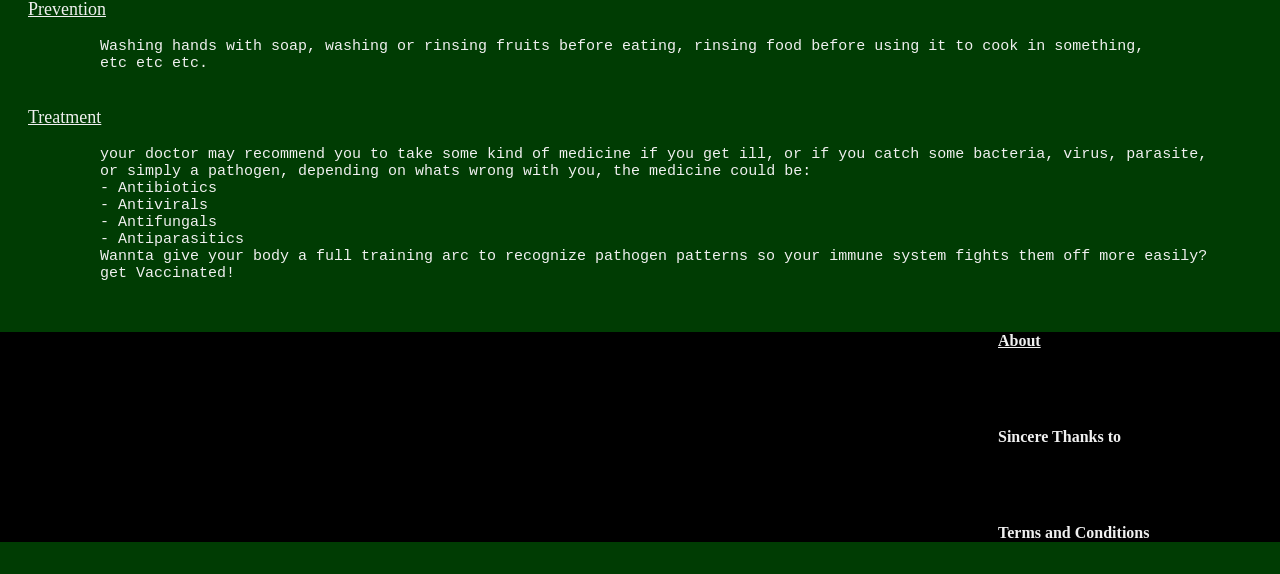
==== commit 65ad770b: "added new stuff, files, about," ====
--- a/index.html
+++ b/index.html
@@ -133,9 +133,11 @@
     <br>
 
     <div id="footer">
-        <div id="about">About</div>
+        <div id="about"><a href="about.html">About</a></div>
+        <br>
         <div id="ty">Sincere Thanks to</div>
-        <div id="tac">Terms and Conditions</div>
+        <br>
+        <div id="tac">Terms and  Conditions</div>
     </div>
 
     <script src="index.js"></script>
--- a/index.css
+++ b/index.css
@@ -6,6 +6,7 @@
 }
 a {
     color: rgb(240, 240, 240);
+    display:inline;
 }
 a:visited {
     color: rgb(182, 182, 182);
@@ -183,5 +184,16 @@
 }
 
 #footer {
-    
+    display: flex;
+    flex-direction: column;
+    row-gap: 30px;
+    background-color: black;
+    margin-left: -30px;
+    margin-right: -30px;
+    margin-bottom: -50px;
+    padding-bottom: -50px;
+    padding-left: 1000px;
+    font-size: 16px;
+    font-family: system-ui 'Courier New', Courier, monospace;
+    font-weight: bolder;
 }
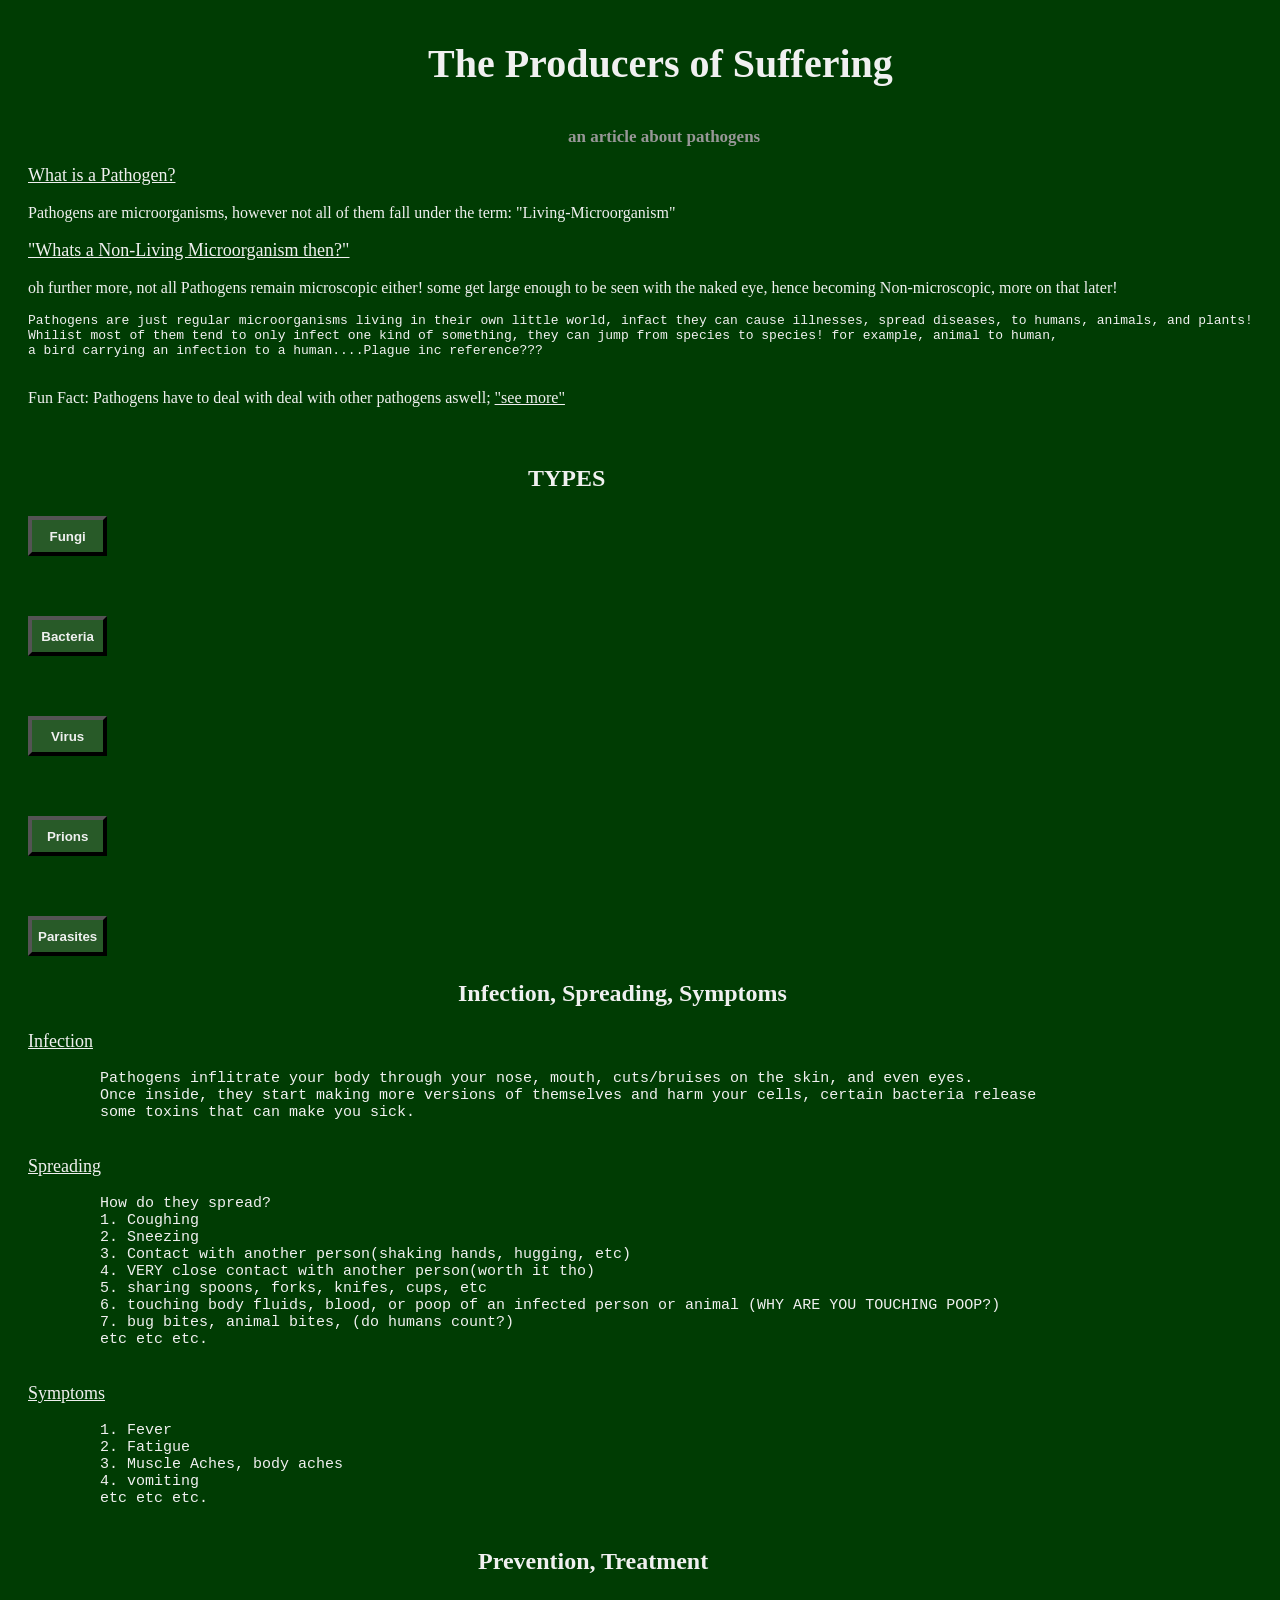
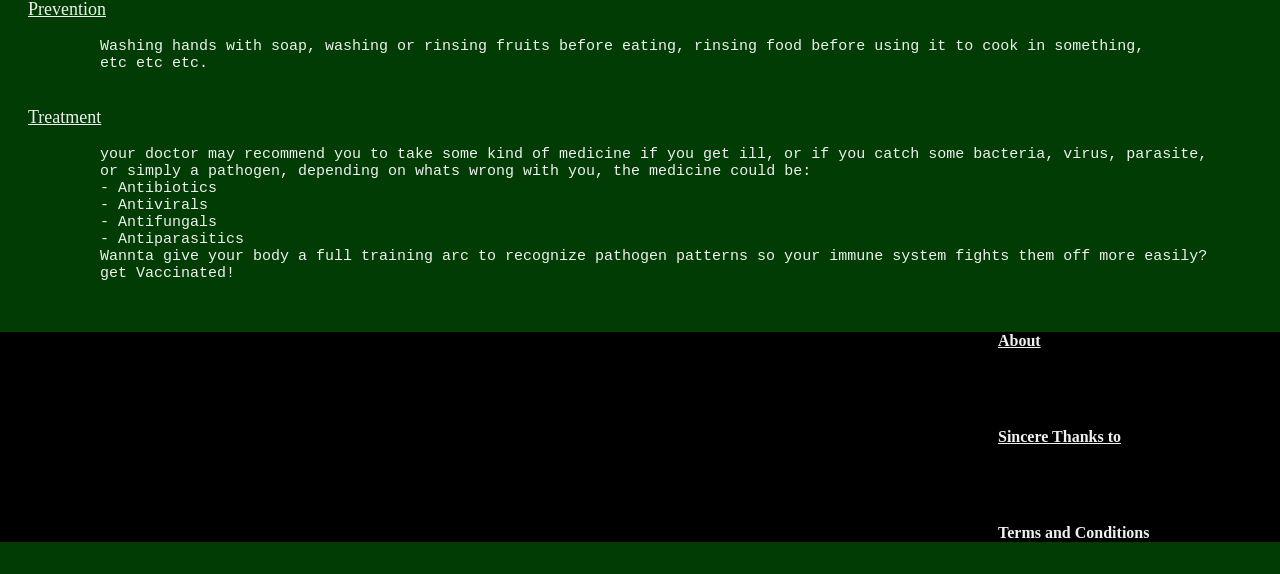
==== commit 5ce1ff17: "added special thanks" ====
--- a/index.html
+++ b/index.html
@@ -135,7 +135,7 @@
     <div id="footer">
         <div id="about"><a href="about.html">About</a></div>
         <br>
-        <div id="ty">Sincere Thanks to</div>
+        <div id="ty"><a href="SpecialThanks.html">Sincere Thanks to</a></div>
         <br>
         <div id="tac">Terms and  Conditions</div>
     </div>
